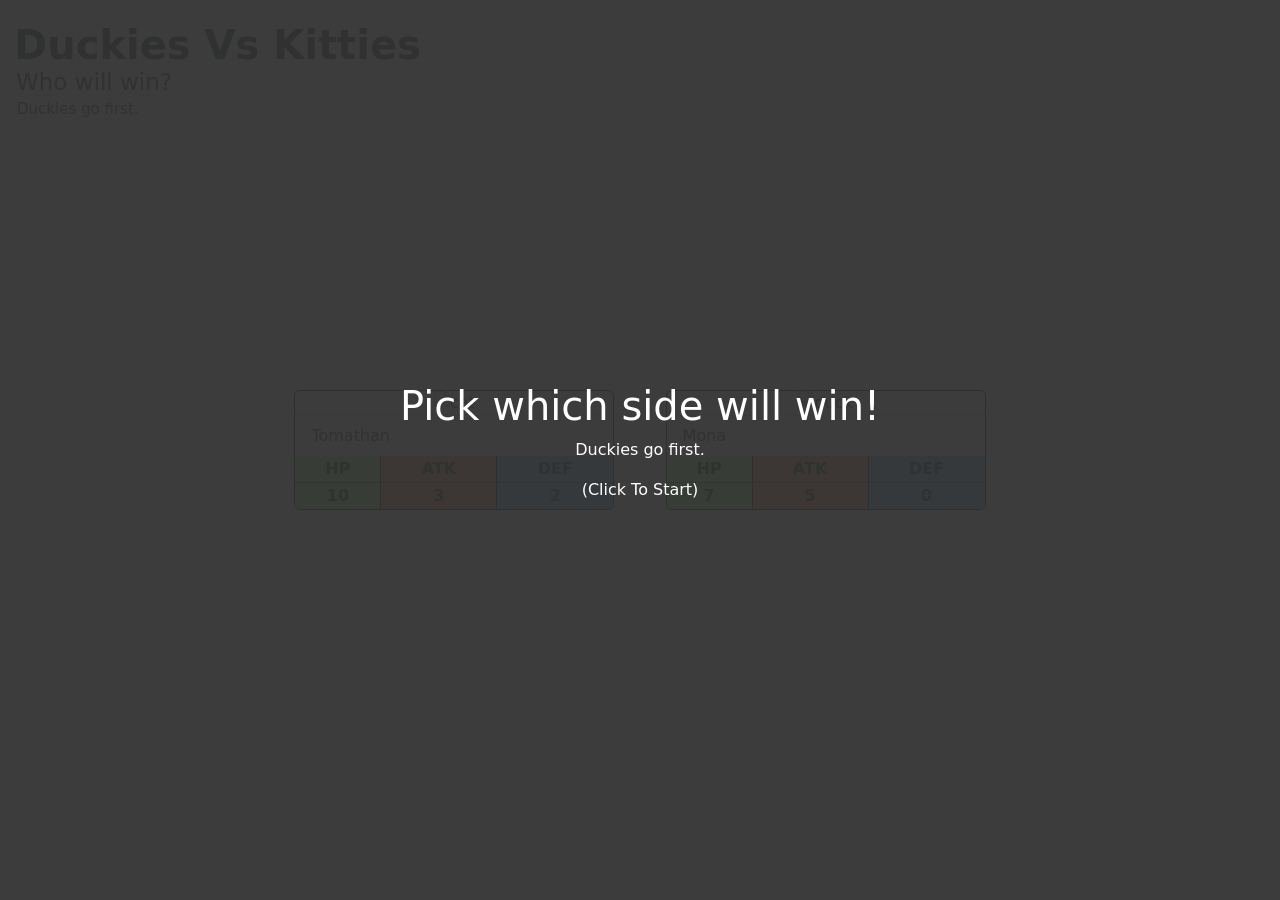
==== ZTest_HTML.html @ d45abb30 "Added Files Via 1st Upload Initial game version that works. No ability to refresh the game after a r" ====
<!DOCTYPE html>
<html lang="en">
<head>
    <meta charset="UTF-8">
    <meta name="viewport" content="width=device-width, initial-scale=1.0">
    <title>Cat vs Duck</title>
    <link rel="stylesheet" href="ZTest_CSS.css">
    <link href="https://cdn.jsdelivr.net/npm/bootstrap@5.3.3/dist/css/bootstrap.min.css" rel="stylesheet">
</head>


<body id="distract_mode" class="distract_mode">
<div class="" id="startScreen">
  <h1>Pick which side will win!</h1>
  <p>
    <span id="CoinFlip">Kitties</span>
    <span> go first.</span>
  </p>
  <p>(Click To Start)</p>
</div>

<div class="endScreen" id="endScreen">
  <h1 class="endMessageTitle" id="endMessageTitle">Placeholder Text</h1>
  <p>
    <span class="endMessage" id="endMessage">Placeholder Text</span>
    <span> Play again?</span>
  </p>
  <p> Creatures Discovered </p>
</div>


<div class="game-container">
      <div class="title">Duckies Vs Kitties</div>
      <div id="round" class="floating-text">Who will win?</div>
      <div class = "floating-text2">
        <p>
          <span id="CoinFlip2">Kitties</span>
          <span> go first.</span>
        </p>  
      </div>
      <button id="distract_button" class="floating-text3" type="button">Distraction_Mode</button>
  <div id="cardKittyID" class="card cardKitty">

    <div class="image-area">
      <img id="catimg" src="" alt="cat">
    </div>

    <div id="KNAME" class="card-footer"> <!-- 17 chars of W (longest letter possible)-->
      KittyName
    </div>

<table id="KTable" class="stat-tables" style="width:100%">

  <tr>
    <td>HP</td>
    <td>ATK</td>
    <td>DEF</td>
  </tr>
  <tr>
    <td id="KHP"></td>
    <td id="KATK"></td>
    <td id="KDEF"></td>
  </tr>
</table>


  </div>

  <div id="cardDuckyID" class="card cardDucky">

    <div class="image-area">
      <img id="duckimg" src="" alt="duck">
    </div>

    <div id="DNAME" class="card-footer">
      DuckName
    </div>

<table id="DTable" class="stat-tables" style="width:100%">
  <tr>
    <td>HP</td>
    <td>ATK</td>
    <td>DEF</td>
  </tr>
  <tr>
    <td id="DHP"></td>
    <td id="DATK"></td>
    <td id="DDEF"></td>
  </tr>
</table>

  </div>
</div>                                   <!---------------------------- -->


  </div>
  <script  type="module" src="ZTest_JS.js"></script>

  </body>
</html>
---- ZTest_CSS.css ----
#startScreen {
  position: fixed;
  top: 0;
  left: 0;
  width: 100%;
  height: 100%;
  background: rgba(50, 50, 50, 0.95);
  color: white;

  display: flex;
  flex-direction: column;
  justify-content: center;
  align-items: center;

  z-index: 1000;
}


.slideUpStartScreen {
  transform: translateY(-100%);
  transition: transform 0.4s ease;
}
.slideDownStartScreen {
  transform: translateY(0);

}


.endScreen {
  position: fixed;
  top: 0;
  left: 0;
  width: 100%;
  height: 100%;

  display: flex;
  flex-direction: column;
  justify-content: center;
  align-items: center;

  background: rgba(221, 255, 163, 0.689);
  color: rgb(0, 0, 0);
  z-index: 999;
  font-weight: 600;


  transform: translateY(100%); /* starts below screen */
  transition: transform 0.4s ease;

}

.slideUpEndScreen {
  transform: translateY(0%);
}



/* @keyframes slideUpAnim {
  0%   { transform: translateY(0); }
  100%  { transform: translateY(-100%); }  
}
.slideUpStartScreen {
  transform: slideUpAnim .35s ease forwards;
}

@keyframes slideDownAnim {
  0%   { transform: translateY(-100%); }
  100%  { transform: translateY(0%); }  
}
.slideDownStartScreen {
  animation: slideDownAnim .35s ease forwards;
} */


.hidden {
  display: none !important;
}


body {
  margin: 0;
  font-family: Arial, sans-serif;
}

.title {
  position: absolute;
  top: 15px;
  left: 14px;
  font-size: 40px;
  font-weight: bold;
}

.img-box {
  width: 500px;
  height: 500px;
  display: flex;
  justify-content: center;
  align-items: center;
  overflow: hidden;
  position: relative;
}

.img-box img {
  width: 50%;
  height: 50%;
  object-fit: contain;
  /* transition: transform .3 ease; */
}


.img-title {
  position: absolute;
  bottom: -25px;  /* pushes it outside */
  left: 0;

  font-size: 16px;
}

/* Full screen game layout */
.game-container {
  width: 100vw;
  height: 100vh;

  display: flex;
  justify-content: center;
  align-items: center;
  gap: 4vw;
  position: relative;
}

/* Each card scales with screen */
.card {
  width: 25vw;
  height: 60vh;

  display: flex;
  flex-direction: column;

  border-radius: 12px;
  overflow: hidden;
  border: 1px solid black !important;

}


.greyscale {
  filter: grayscale(100%);                        /* Loser will have this applied to them.   */
}

/* Image area takes most space */
.image-area {
  flex: 1;

  display: flex;
  justify-content: center;
  align-items: center;

  overflow: hidden;
}

.image-area img {
  max-width: 100%;
  max-height: 530px;
}

/* Footer (title now, stats later) */
.card-footer {
  height: 15%;
  display: flex;
  align-items: center;
  padding-left: 10px;
}

/* Title styling */
.floating-text {
  position: fixed;
  top: 65px;
  left: 16px;
  font-size: 23px;
}
.floating-text2 {
  position: fixed;
  top: 98px;
  left: 17px;
  font-size: 15px;
}
.floating-text3 {
  position: fixed;
  top: 810px;
  left: 1370px;
  font-size: 15px;
}

@keyframes flash {
  0%   { background-color: black; }
  50%  { background-color: white; }
  100% { background-color: black; }
}

.distract_mode_active {
  animation: flash .1s infinite;
}


/* TABLEs Styling*/
.flash {
  background: rgb(255, 42, 0) !important;
  transition: background 0.04s ease; 
  color:antiquewhite;
}

td:nth-child(1) {
  background: rgb(173, 255, 130);
  transition: background 0.2s ease; 
}

td:nth-child(2) { 
  background: rgb(255, 141, 121); 
  transition: background 0.2s ease; /* not used yet */
}
td:nth-child(3) { 
  background: rgb(130, 199, 255); 
  transition: background 0.2s ease; /* not used yet */
}

table {
  text-align: center;
  border: none;

}

.stat-tables td {
  text-align: center;
  border-right: 1px solid black;
}

/* remove last column line */
.stat-tables td:last-child {
  border-right: none;
}

.stat-tables tr {
  text-align: center;
  border-bottom: 1px dotted black;
  font-weight: bold;
}

/* remove last column line */
.stat-tables tr:last-child {
  border-bottom: none;
}






@keyframes shakeLeftRight {
  0%   { transform: translateX(0); }
  25%  { transform: translateX(-20px); }  /* left */
  50%  { transform: translateX(0); }
  75%  { transform: translateX(20px); }   /* right */
  100% { transform: translateX(0); }
}

.slide-animateK {
  animation: shakeLeftRight 0.3s ease;
}


@keyframes shakeRightLeft {
  0%   { transform: translateX(0); }
  25%  { transform: translateX(20px); }  /* left */
  50%  { transform: translateX(0); }
  75%  { transform: translateX(-20px); }   /* right */
  100% { transform: translateX(0); }
}

.slide-animateD {                     /* total time for animation to hit. */
  animation: shakeRightLeft 0.3s ease; /* timer must be less then when card ATK FN ends */ 
}

/* CSS slide-animate animation is main timer, then kitty attack, kitty faint, kitty ui (number + Flash red) must change. 
OG When css is 300(.3)/, attack is 300, faint is 200 in main, but 400 in JS (removetimer), and update ui is 150 for card num, 100 for flash and 300 to remove flash.
CSS -> slide-animateK and D.  
Attack -> JS module
Faint -> JS module and Main
UI -> Main 1.number and 2.flash to add/remove */



@keyframes faintjiggle {
  0%   { transform: translateX(0); }
  12%  { transform: translateX(-10px); }  /* left */
  24%  { transform: translateX(0); }
  36%  { transform: translateX(10px); }   /* right */
  48% { transform: translateX(0); }
  60%  { transform: translateX(-5px); }   /* left */
  72% { transform: translateX(0); }
  84%  { transform: translateX(5px); }   /* right */
  100% { transform: translateX(0); }
}

.faint-animate {
  animation: faintjiggle 0.4s ease;
}









/*  Clicking a card shrinks it to 90% and gives it a glow. */
.cardKitty {
  transition: transform 0.15s ease, box-shadow 0.3s ease;
}
.cardDucky {
  transition: transform 0.15s ease, box-shadow 0.3s ease;
}

/* shrink */
.shrink {
  transform: scale(0.9);
}

/* glow state */
.glow {
  box-shadow: 0 0 10px rgba(0, 200, 255, 0.8),  /* Winner will have this applied to them. */
            0 0 20px rgba(0, 200, 255, 0.5),
            0 0 50px rgba(0, 200, 255, 0.3);
}

.unclickable {
  pointer-events: none;
}

/* Clicking a card shrinks it to 90% and gives it a glow. */



/*   Winner Color Gradient Animation   */
@keyframes winnerColourAnim {
  0%   { background-color: rgb(255, 0, 0); }
  14%  { background-color: rgb(255, 165, 0); }
  28%  { background-color: rgb(255, 255, 0); }
  42%  { background-color: rgb(0, 255, 0); }
  56%  { background-color: rgb(0, 157, 255); }
  70%  { background-color: rgb(62, 55, 255); }
  84% { background-color: rgb(174, 0, 255); }
  100% { background-color: rgb(255, 170, 215); }
}

#DNAME {
  animation: winnerColourAnim 1s ease;
}
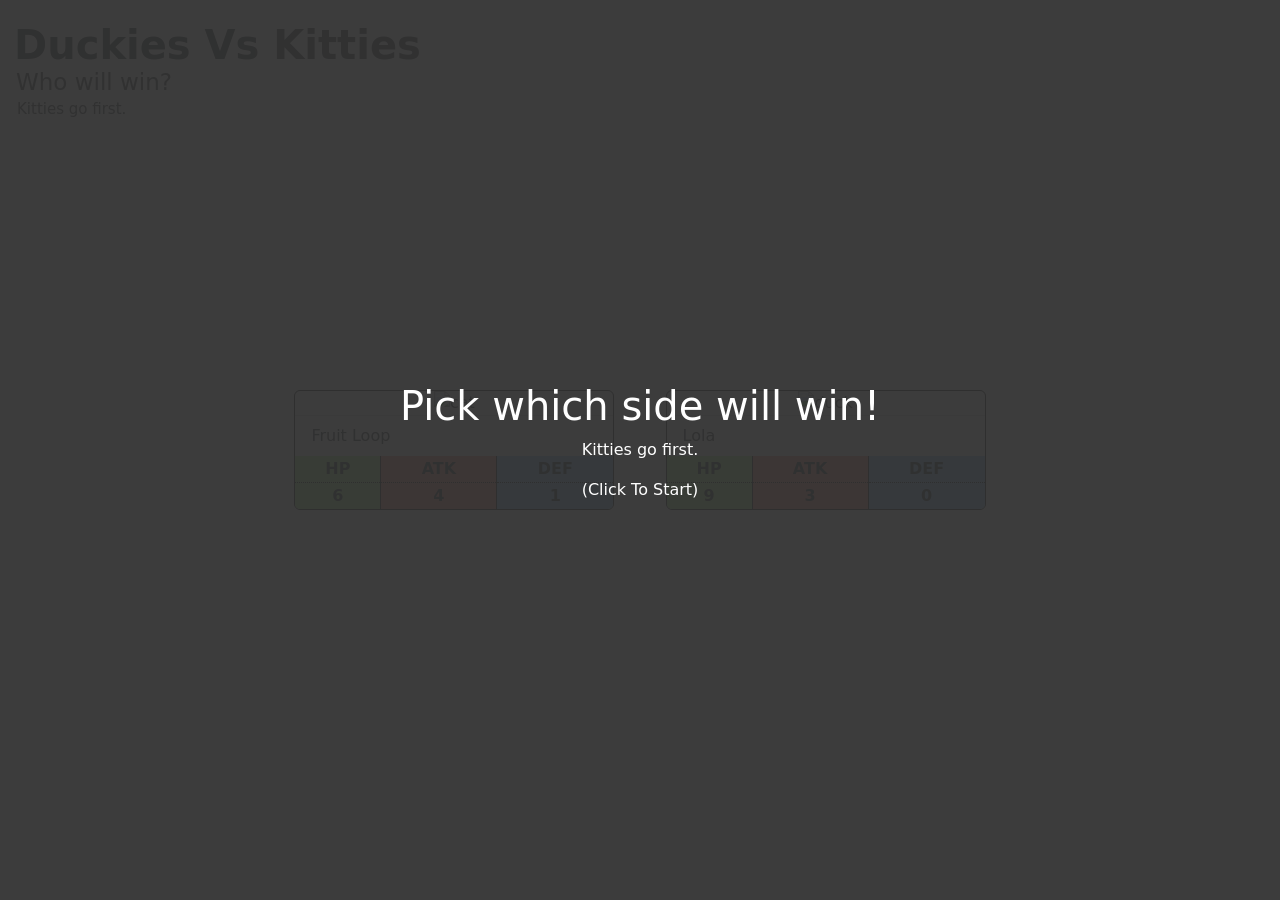
==== commit c10a4620: "DuckVCat V1 Stable Choose Who Wins" ====
--- a/ZTest_HTML.html
+++ b/ZTest_HTML.html
@@ -1,100 +1,100 @@
-<!DOCTYPE html>
-<html lang="en">
-<head>
-    <meta charset="UTF-8">
-    <meta name="viewport" content="width=device-width, initial-scale=1.0">
-    <title>Cat vs Duck</title>
-    <link rel="stylesheet" href="ZTest_CSS.css">
-    <link href="https://cdn.jsdelivr.net/npm/bootstrap@5.3.3/dist/css/bootstrap.min.css" rel="stylesheet">
-</head>
-
-
-<body id="distract_mode" class="distract_mode">
-<div class="" id="startScreen">
-  <h1>Pick which side will win!</h1>
-  <p>
-    <span id="CoinFlip">Kitties</span>
-    <span> go first.</span>
-  </p>
-  <p>(Click To Start)</p>
-</div>
-
-<div class="endScreen" id="endScreen">
-  <h1 class="endMessageTitle" id="endMessageTitle">Placeholder Text</h1>
-  <p>
-    <span class="endMessage" id="endMessage">Placeholder Text</span>
-    <span> Play again?</span>
-  </p>
-  <p> Creatures Discovered </p>
-</div>
-
-
-<div class="game-container">
-      <div class="title">Duckies Vs Kitties</div>
-      <div id="round" class="floating-text">Who will win?</div>
-      <div class = "floating-text2">
-        <p>
-          <span id="CoinFlip2">Kitties</span>
-          <span> go first.</span>
-        </p>  
-      </div>
-      <button id="distract_button" class="floating-text3" type="button">Distraction_Mode</button>
-  <div id="cardKittyID" class="card cardKitty">
-
-    <div class="image-area">
-      <img id="catimg" src="" alt="cat">
-    </div>
-
-    <div id="KNAME" class="card-footer"> <!-- 17 chars of W (longest letter possible)-->
-      KittyName
-    </div>
-
-<table id="KTable" class="stat-tables" style="width:100%">
-
-  <tr>
-    <td>HP</td>
-    <td>ATK</td>
-    <td>DEF</td>
-  </tr>
-  <tr>
-    <td id="KHP"></td>
-    <td id="KATK"></td>
-    <td id="KDEF"></td>
-  </tr>
-</table>
-
-
-  </div>
-
-  <div id="cardDuckyID" class="card cardDucky">
-
-    <div class="image-area">
-      <img id="duckimg" src="" alt="duck">
-    </div>
-
-    <div id="DNAME" class="card-footer">
-      DuckName
-    </div>
-
-<table id="DTable" class="stat-tables" style="width:100%">
-  <tr>
-    <td>HP</td>
-    <td>ATK</td>
-    <td>DEF</td>
-  </tr>
-  <tr>
-    <td id="DHP"></td>
-    <td id="DATK"></td>
-    <td id="DDEF"></td>
-  </tr>
-</table>
-
-  </div>
-</div>                                   <!---------------------------- -->
-
-
-  </div>
-  <script  type="module" src="ZTest_JS.js"></script>
-
-  </body>
+<!DOCTYPE html>
+<html lang="en">
+<head>
+    <meta charset="UTF-8">
+    <meta name="viewport" content="width=device-width, initial-scale=1.0">
+    <title>Cat vs Duck</title>
+    <link rel="stylesheet" href="ZTest_CSS.css">
+    <link href="https://cdn.jsdelivr.net/npm/bootstrap@5.3.3/dist/css/bootstrap.min.css" rel="stylesheet">
+</head>
+
+
+<body id="distract_mode" class="distract_mode">
+<div class="" id="startScreen">
+  <h1>Pick which side will win!</h1>
+  <p>
+    <span id="CoinFlip">Kitties</span>
+    <span> go first.</span>
+  </p>
+  <p>(Click To Start)</p>
+</div>
+
+<div class="endScreen" id="endScreen">
+  <h1 class="endMessageTitle" id="endMessageTitle">Placeholder Text</h1>
+  <p>
+    <span class="endMessage" id="endMessage">Placeholder Text</span>
+    <span> Play again?</span>
+  </p>
+  <a href="https://bug-on-ship.github.io/Ducks-Vs-Cats/"> Go again! </a>
+</div>
+
+
+<div class="game-container">
+      <div class="title">Duckies Vs Kitties</div>
+      <div id="round" class="floating-text">Who will win?</div>
+      <div class = "floating-text2">
+        <p>
+          <span id="CoinFlip2">Kitties</span>
+          <span> go first.</span>
+        </p>  
+      </div>
+      <!-- <button id="distract_button" class="floating-text3" type="button">Distraction_Mode</button> -->
+  <div id="cardKittyID" class="card cardKitty">
+
+    <div class="image-area">
+      <img id="catimg" src="" alt="cat">
+    </div>
+
+    <div id="KNAME" class="card-footer"> <!-- 17 chars of W (longest letter possible)-->
+      KittyName
+    </div>
+
+<table id="KTable" class="stat-tables" style="width:100%">
+
+  <tr>
+    <td>HP</td>
+    <td>ATK</td>
+    <td>DEF</td>
+  </tr>
+  <tr>
+    <td id="KHP"></td>
+    <td id="KATK"></td>
+    <td id="KDEF"></td>
+  </tr>
+</table>
+
+
+  </div>
+
+  <div id="cardDuckyID" class="card cardDucky">
+
+    <div class="image-area">
+      <img id="duckimg" src="" alt="duck">
+    </div>
+
+    <div id="DNAME" class="card-footer">
+      DuckName
+    </div>
+
+<table id="DTable" class="stat-tables" style="width:100%">
+  <tr>
+    <td>HP</td>
+    <td>ATK</td>
+    <td>DEF</td>
+  </tr>
+  <tr>
+    <td id="DHP"></td>
+    <td id="DATK"></td>
+    <td id="DDEF"></td>
+  </tr>
+</table>
+
+  </div>
+</div>                                   <!---------------------------- -->
+
+
+  </div>
+  <script  type="module" src="ZTest_JS.js"></script>
+
+  </body>
 </html>
--- a/ZTest_CSS.css
+++ b/ZTest_CSS.css
@@ -1,370 +1,370 @@
-#startScreen {
-  position: fixed;
-  top: 0;
-  left: 0;
-  width: 100%;
-  height: 100%;
-  background: rgba(50, 50, 50, 0.95);
-  color: white;
-
-  display: flex;
-  flex-direction: column;
-  justify-content: center;
-  align-items: center;
-
-  z-index: 1000;
-}
-
-
-.slideUpStartScreen {
-  transform: translateY(-100%);
-  transition: transform 0.4s ease;
-}
-.slideDownStartScreen {
-  transform: translateY(0);
-
-}
-
-
-.endScreen {
-  position: fixed;
-  top: 0;
-  left: 0;
-  width: 100%;
-  height: 100%;
-
-  display: flex;
-  flex-direction: column;
-  justify-content: center;
-  align-items: center;
-
-  background: rgba(221, 255, 163, 0.689);
-  color: rgb(0, 0, 0);
-  z-index: 999;
-  font-weight: 600;
-
-
-  transform: translateY(100%); /* starts below screen */
-  transition: transform 0.4s ease;
-
-}
-
-.slideUpEndScreen {
-  transform: translateY(0%);
-}
-
-
-
-/* @keyframes slideUpAnim {
-  0%   { transform: translateY(0); }
-  100%  { transform: translateY(-100%); }  
-}
-.slideUpStartScreen {
-  transform: slideUpAnim .35s ease forwards;
-}
-
-@keyframes slideDownAnim {
-  0%   { transform: translateY(-100%); }
-  100%  { transform: translateY(0%); }  
-}
-.slideDownStartScreen {
-  animation: slideDownAnim .35s ease forwards;
-} */
-
-
-.hidden {
-  display: none !important;
-}
-
-
-body {
-  margin: 0;
-  font-family: Arial, sans-serif;
-}
-
-.title {
-  position: absolute;
-  top: 15px;
-  left: 14px;
-  font-size: 40px;
-  font-weight: bold;
-}
-
-.img-box {
-  width: 500px;
-  height: 500px;
-  display: flex;
-  justify-content: center;
-  align-items: center;
-  overflow: hidden;
-  position: relative;
-}
-
-.img-box img {
-  width: 50%;
-  height: 50%;
-  object-fit: contain;
-  /* transition: transform .3 ease; */
-}
-
-
-.img-title {
-  position: absolute;
-  bottom: -25px;  /* pushes it outside */
-  left: 0;
-
-  font-size: 16px;
-}
-
-/* Full screen game layout */
-.game-container {
-  width: 100vw;
-  height: 100vh;
-
-  display: flex;
-  justify-content: center;
-  align-items: center;
-  gap: 4vw;
-  position: relative;
-}
-
-/* Each card scales with screen */
-.card {
-  width: 25vw;
-  height: 60vh;
-
-  display: flex;
-  flex-direction: column;
-
-  border-radius: 12px;
-  overflow: hidden;
-  border: 1px solid black !important;
-
-}
-
-
-.greyscale {
-  filter: grayscale(100%);                        /* Loser will have this applied to them.   */
-}
-
-/* Image area takes most space */
-.image-area {
-  flex: 1;
-
-  display: flex;
-  justify-content: center;
-  align-items: center;
-
-  overflow: hidden;
-}
-
-.image-area img {
-  max-width: 100%;
-  max-height: 530px;
-}
-
-/* Footer (title now, stats later) */
-.card-footer {
-  height: 15%;
-  display: flex;
-  align-items: center;
-  padding-left: 10px;
-}
-
-/* Title styling */
-.floating-text {
-  position: fixed;
-  top: 65px;
-  left: 16px;
-  font-size: 23px;
-}
-.floating-text2 {
-  position: fixed;
-  top: 98px;
-  left: 17px;
-  font-size: 15px;
-}
-.floating-text3 {
-  position: fixed;
-  top: 810px;
-  left: 1370px;
-  font-size: 15px;
-}
-
-@keyframes flash {
-  0%   { background-color: black; }
-  50%  { background-color: white; }
-  100% { background-color: black; }
-}
-
-.distract_mode_active {
-  animation: flash .1s infinite;
-}
-
-
-/* TABLEs Styling*/
-.flash {
-  background: rgb(255, 42, 0) !important;
-  transition: background 0.04s ease; 
-  color:antiquewhite;
-}
-
-td:nth-child(1) {
-  background: rgb(173, 255, 130);
-  transition: background 0.2s ease; 
-}
-
-td:nth-child(2) { 
-  background: rgb(255, 141, 121); 
-  transition: background 0.2s ease; /* not used yet */
-}
-td:nth-child(3) { 
-  background: rgb(130, 199, 255); 
-  transition: background 0.2s ease; /* not used yet */
-}
-
-table {
-  text-align: center;
-  border: none;
-
-}
-
-.stat-tables td {
-  text-align: center;
-  border-right: 1px solid black;
-}
-
-/* remove last column line */
-.stat-tables td:last-child {
-  border-right: none;
-}
-
-.stat-tables tr {
-  text-align: center;
-  border-bottom: 1px dotted black;
-  font-weight: bold;
-}
-
-/* remove last column line */
-.stat-tables tr:last-child {
-  border-bottom: none;
-}
-
-
-
-
-
-
-@keyframes shakeLeftRight {
-  0%   { transform: translateX(0); }
-  25%  { transform: translateX(-20px); }  /* left */
-  50%  { transform: translateX(0); }
-  75%  { transform: translateX(20px); }   /* right */
-  100% { transform: translateX(0); }
-}
-
-.slide-animateK {
-  animation: shakeLeftRight 0.3s ease;
-}
-
-
-@keyframes shakeRightLeft {
-  0%   { transform: translateX(0); }
-  25%  { transform: translateX(20px); }  /* left */
-  50%  { transform: translateX(0); }
-  75%  { transform: translateX(-20px); }   /* right */
-  100% { transform: translateX(0); }
-}
-
-.slide-animateD {                     /* total time for animation to hit. */
-  animation: shakeRightLeft 0.3s ease; /* timer must be less then when card ATK FN ends */ 
-}
-
-/* CSS slide-animate animation is main timer, then kitty attack, kitty faint, kitty ui (number + Flash red) must change. 
-OG When css is 300(.3)/, attack is 300, faint is 200 in main, but 400 in JS (removetimer), and update ui is 150 for card num, 100 for flash and 300 to remove flash.
-CSS -> slide-animateK and D.  
-Attack -> JS module
-Faint -> JS module and Main
-UI -> Main 1.number and 2.flash to add/remove */
-
-
-
-@keyframes faintjiggle {
-  0%   { transform: translateX(0); }
-  12%  { transform: translateX(-10px); }  /* left */
-  24%  { transform: translateX(0); }
-  36%  { transform: translateX(10px); }   /* right */
-  48% { transform: translateX(0); }
-  60%  { transform: translateX(-5px); }   /* left */
-  72% { transform: translateX(0); }
-  84%  { transform: translateX(5px); }   /* right */
-  100% { transform: translateX(0); }
-}
-
-.faint-animate {
-  animation: faintjiggle 0.4s ease;
-}
-
-
-
-
-
-
-
-
-
-/*  Clicking a card shrinks it to 90% and gives it a glow. */
-.cardKitty {
-  transition: transform 0.15s ease, box-shadow 0.3s ease;
-}
-.cardDucky {
-  transition: transform 0.15s ease, box-shadow 0.3s ease;
-}
-
-/* shrink */
-.shrink {
-  transform: scale(0.9);
-}
-
-/* glow state */
-.glow {
-  box-shadow: 0 0 10px rgba(0, 200, 255, 0.8),  /* Winner will have this applied to them. */
-            0 0 20px rgba(0, 200, 255, 0.5),
-            0 0 50px rgba(0, 200, 255, 0.3);
-}
-
-.unclickable {
-  pointer-events: none;
-}
-
-/* Clicking a card shrinks it to 90% and gives it a glow. */
-
-
-
-/*   Winner Color Gradient Animation   */
-@keyframes winnerColourAnim {
-  0%   { background-color: rgb(255, 0, 0); }
-  14%  { background-color: rgb(255, 165, 0); }
-  28%  { background-color: rgb(255, 255, 0); }
-  42%  { background-color: rgb(0, 255, 0); }
-  56%  { background-color: rgb(0, 157, 255); }
-  70%  { background-color: rgb(62, 55, 255); }
-  84% { background-color: rgb(174, 0, 255); }
-  100% { background-color: rgb(255, 170, 215); }
-}
-
-#DNAME {
-  animation: winnerColourAnim 1s ease;
-}
-
-
-
-
-
-
-
-
-
-
-
-
+#startScreen {
+  position: fixed;
+  top: 0;
+  left: 0;
+  width: 100%;
+  height: 100%;
+  background: rgba(50, 50, 50, 0.95);
+  color: white;
+
+  display: flex;
+  flex-direction: column;
+  justify-content: center;
+  align-items: center;
+
+  z-index: 1000;
+}
+
+
+.slideUpStartScreen {
+  transform: translateY(-100%);
+  transition: transform 0.4s ease;
+}
+.slideDownStartScreen {
+  transform: translateY(0);
+
+}
+
+
+.endScreen {
+  position: fixed;
+  top: 0;
+  left: 0;
+  width: 100%;
+  height: 100%;
+
+  display: flex;
+  flex-direction: column;
+  justify-content: center;
+  align-items: center;
+
+  background: rgba(221, 255, 163, 0.689);
+  color: rgb(0, 0, 0);
+  z-index: 999;
+  font-weight: 600;
+
+
+  transform: translateY(100%); /* starts below screen */
+  transition: transform 0.4s ease;
+
+}
+
+.slideUpEndScreen {
+  transform: translateY(0%);
+}
+
+
+
+/* @keyframes slideUpAnim {
+  0%   { transform: translateY(0); }
+  100%  { transform: translateY(-100%); }  
+}
+.slideUpStartScreen {
+  transform: slideUpAnim .35s ease forwards;
+}
+
+@keyframes slideDownAnim {
+  0%   { transform: translateY(-100%); }
+  100%  { transform: translateY(0%); }  
+}
+.slideDownStartScreen {
+  animation: slideDownAnim .35s ease forwards;
+} */
+
+
+.hidden {
+  display: none !important;
+}
+
+
+body {
+  margin: 0;
+  font-family: Arial, sans-serif;
+}
+
+.title {
+  position: absolute;
+  top: 15px;
+  left: 14px;
+  font-size: 40px;
+  font-weight: bold;
+}
+
+.img-box {
+  width: 500px;
+  height: 500px;
+  display: flex;
+  justify-content: center;
+  align-items: center;
+  overflow: hidden;
+  position: relative;
+}
+
+.img-box img {
+  width: 50%;
+  height: 50%;
+  object-fit: contain;
+  /* transition: transform .3 ease; */
+}
+
+
+.img-title {
+  position: absolute;
+  bottom: -25px;  /* pushes it outside */
+  left: 0;
+
+  font-size: 16px;
+}
+
+/* Full screen game layout */
+.game-container {
+  width: 100vw;
+  height: 100vh;
+
+  display: flex;
+  justify-content: center;
+  align-items: center;
+  gap: 4vw;
+  position: relative;
+}
+
+/* Each card scales with screen */
+.card {
+  width: 25vw;
+  height: 60vh;
+
+  display: flex;
+  flex-direction: column;
+
+  border-radius: 12px;
+  overflow: hidden;
+  border: 1px solid black !important;
+
+}
+
+
+.greyscale {
+  filter: grayscale(100%);                        /* Loser will have this applied to them.   */
+}
+
+/* Image area takes most space */
+.image-area {
+  flex: 1;
+
+  display: flex;
+  justify-content: center;
+  align-items: center;
+
+  overflow: hidden;
+}
+
+.image-area img {
+  max-width: 100%;
+  max-height: 530px;
+}
+
+/* Footer (title now, stats later) */
+.card-footer {
+  height: 15%;
+  display: flex;
+  align-items: center;
+  padding-left: 10px;
+}
+
+/* Title styling */
+.floating-text {
+  position: fixed;
+  top: 65px;
+  left: 16px;
+  font-size: 23px;
+}
+.floating-text2 {
+  position: fixed;
+  top: 98px;
+  left: 17px;
+  font-size: 15px;
+}
+.floating-text3 {
+  position: fixed;
+  top: 810px;
+  left: 1370px;
+  font-size: 15px;
+}
+
+@keyframes flash {
+  0%   { background-color: black; }
+  50%  { background-color: white; }
+  100% { background-color: black; }
+}
+
+.distract_mode_active {
+  animation: flash .1s infinite;
+}
+
+
+/* TABLEs Styling*/
+.flash {
+  background: rgb(255, 42, 0) !important;
+  transition: background 0.04s ease; 
+  color:antiquewhite;
+}
+
+td:nth-child(1) {
+  background: rgb(173, 255, 130);
+  transition: background 0.2s ease; 
+}
+
+td:nth-child(2) { 
+  background: rgb(255, 141, 121); 
+  transition: background 0.2s ease; /* not used yet */
+}
+td:nth-child(3) { 
+  background: rgb(130, 199, 255); 
+  transition: background 0.2s ease; /* not used yet */
+}
+
+table {
+  text-align: center;
+  border: none;
+
+}
+
+.stat-tables td {
+  text-align: center;
+  border-right: 1px solid black;
+}
+
+/* remove last column line */
+.stat-tables td:last-child {
+  border-right: none;
+}
+
+.stat-tables tr {
+  text-align: center;
+  border-bottom: 1px dotted black;
+  font-weight: bold;
+}
+
+/* remove last column line */
+.stat-tables tr:last-child {
+  border-bottom: none;
+}
+
+
+
+
+
+
+@keyframes shakeLeftRight {
+  0%   { transform: translateX(0); }
+  25%  { transform: translateX(-20px); }  /* left */
+  50%  { transform: translateX(0); }
+  75%  { transform: translateX(20px); }   /* right */
+  100% { transform: translateX(0); }
+}
+
+.slide-animateK {
+  animation: shakeLeftRight 0.3s ease;
+}
+
+
+@keyframes shakeRightLeft {
+  0%   { transform: translateX(0); }
+  25%  { transform: translateX(20px); }  /* left */
+  50%  { transform: translateX(0); }
+  75%  { transform: translateX(-20px); }   /* right */
+  100% { transform: translateX(0); }
+}
+
+.slide-animateD {                     /* total time for animation to hit. */
+  animation: shakeRightLeft 0.3s ease; /* timer must be less then when card ATK FN ends */ 
+}
+
+/* CSS slide-animate animation is main timer, then kitty attack, kitty faint, kitty ui (number + Flash red) must change. 
+OG When css is 300(.3)/, attack is 300, faint is 200 in main, but 400 in JS (removetimer), and update ui is 150 for card num, 100 for flash and 300 to remove flash.
+CSS -> slide-animateK and D.  
+Attack -> JS module
+Faint -> JS module and Main
+UI -> Main 1.number and 2.flash to add/remove */
+
+
+
+@keyframes faintjiggle {
+  0%   { transform: translateX(0); }
+  12%  { transform: translateX(-10px); }  /* left */
+  24%  { transform: translateX(0); }
+  36%  { transform: translateX(10px); }   /* right */
+  48% { transform: translateX(0); }
+  60%  { transform: translateX(-5px); }   /* left */
+  72% { transform: translateX(0); }
+  84%  { transform: translateX(5px); }   /* right */
+  100% { transform: translateX(0); }
+}
+
+.faint-animate {
+  animation: faintjiggle 0.4s ease;
+}
+
+
+
+
+
+
+
+
+
+/*  Clicking a card shrinks it to 90% and gives it a glow. */
+.cardKitty {
+  transition: transform 0.15s ease, box-shadow 0.3s ease;
+}
+.cardDucky {
+  transition: transform 0.15s ease, box-shadow 0.3s ease;
+}
+
+/* shrink */
+.shrink {
+  transform: scale(0.9);
+}
+
+/* glow state */
+.glow {
+  box-shadow: 0 0 10px rgba(0, 200, 255, 0.8),  /* Winner will have this applied to them. */
+            0 0 20px rgba(0, 200, 255, 0.5),
+            0 0 50px rgba(0, 200, 255, 0.3);
+}
+
+.unclickable {
+  pointer-events: none;
+}
+
+/* Clicking a card shrinks it to 90% and gives it a glow. */
+
+
+
+/*   Winner Color Gradient Animation   */
+@keyframes winnerColourAnim {
+  0%   { background-color: rgb(255, 0, 0); }
+  14%  { background-color: rgb(255, 165, 0); }
+  28%  { background-color: rgb(255, 255, 0); }
+  42%  { background-color: rgb(0, 255, 0); }
+  56%  { background-color: rgb(0, 157, 255); }
+  70%  { background-color: rgb(62, 55, 255); }
+  84% { background-color: rgb(174, 0, 255); }
+  100% { background-color: rgb(255, 170, 215); }
+}
+
+#DNAME {
+  animation: winnerColourAnim 1s ease;
+}
+
+
+
+
+
+
+
+
+
+
+
+
